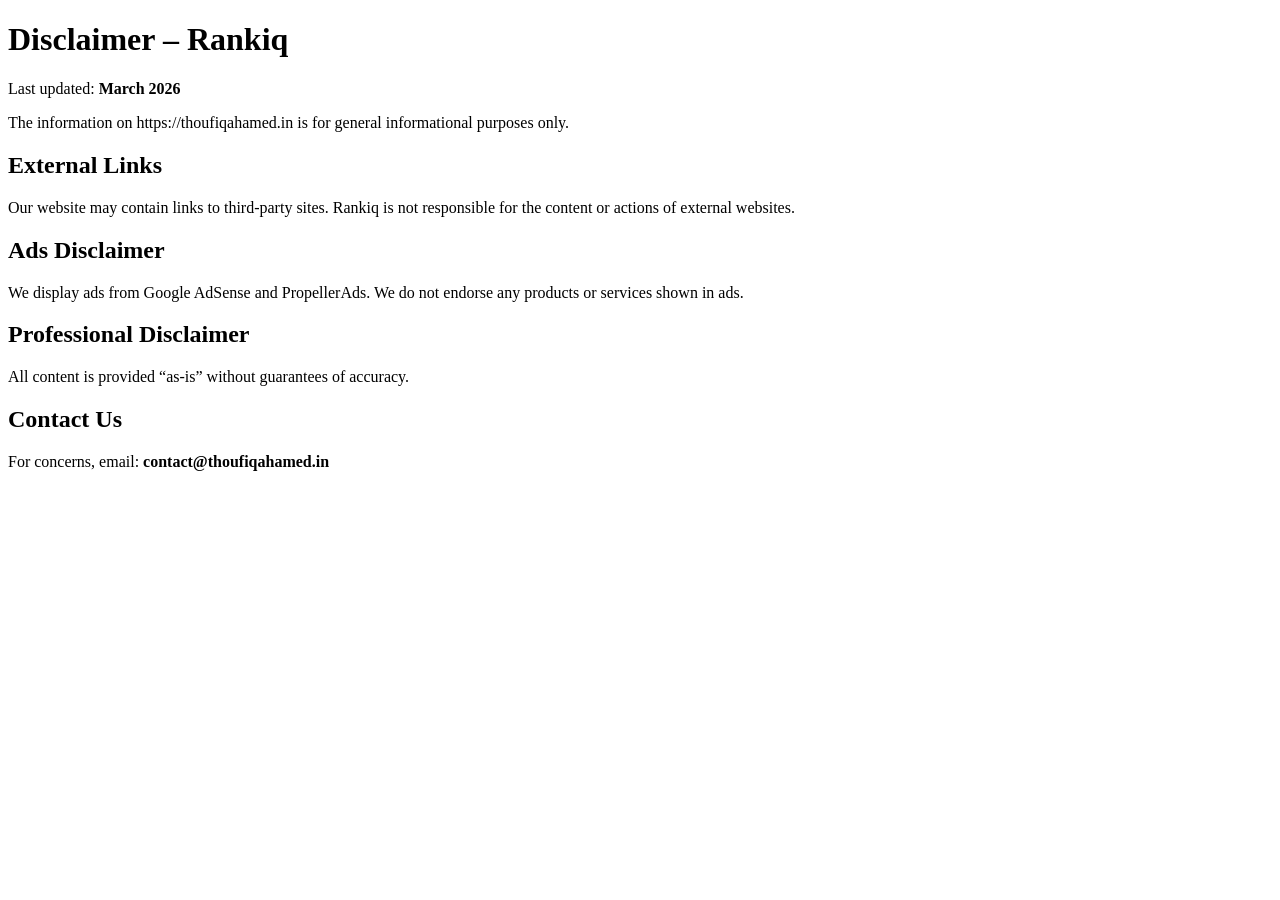
==== disclaimer.html @ 5b8a9a07 "Add disclaimer.html for website information" ====
<!DOCTYPE html>
<html lang="en">
<head>
<meta charset="UTF-8" />
<meta name="viewport" content="width=device-width, initial-scale=1.0" />
<title>Disclaimer – Rankiq</title>
</head>
<body>

<h1>Disclaimer – Rankiq</h1>
<p>Last updated: <strong>March 2026</strong></p>

<p>The information on https://thoufiqahamed.in is for general informational purposes only.</p>

<h2>External Links</h2>
<p>Our website may contain links to third-party sites.  
Rankiq is not responsible for the content or actions of external websites.</p>

<h2>Ads Disclaimer</h2>
<p>We display ads from Google AdSense and PropellerAds.  
We do not endorse any products or services shown in ads.</p>

<h2>Professional Disclaimer</h2>
<p>All content is provided “as-is” without guarantees of accuracy.</p>

<h2>Contact Us</h2>
<p>For concerns, email: <strong>contact@thoufiqahamed.in</strong></p>

</body>
</html>
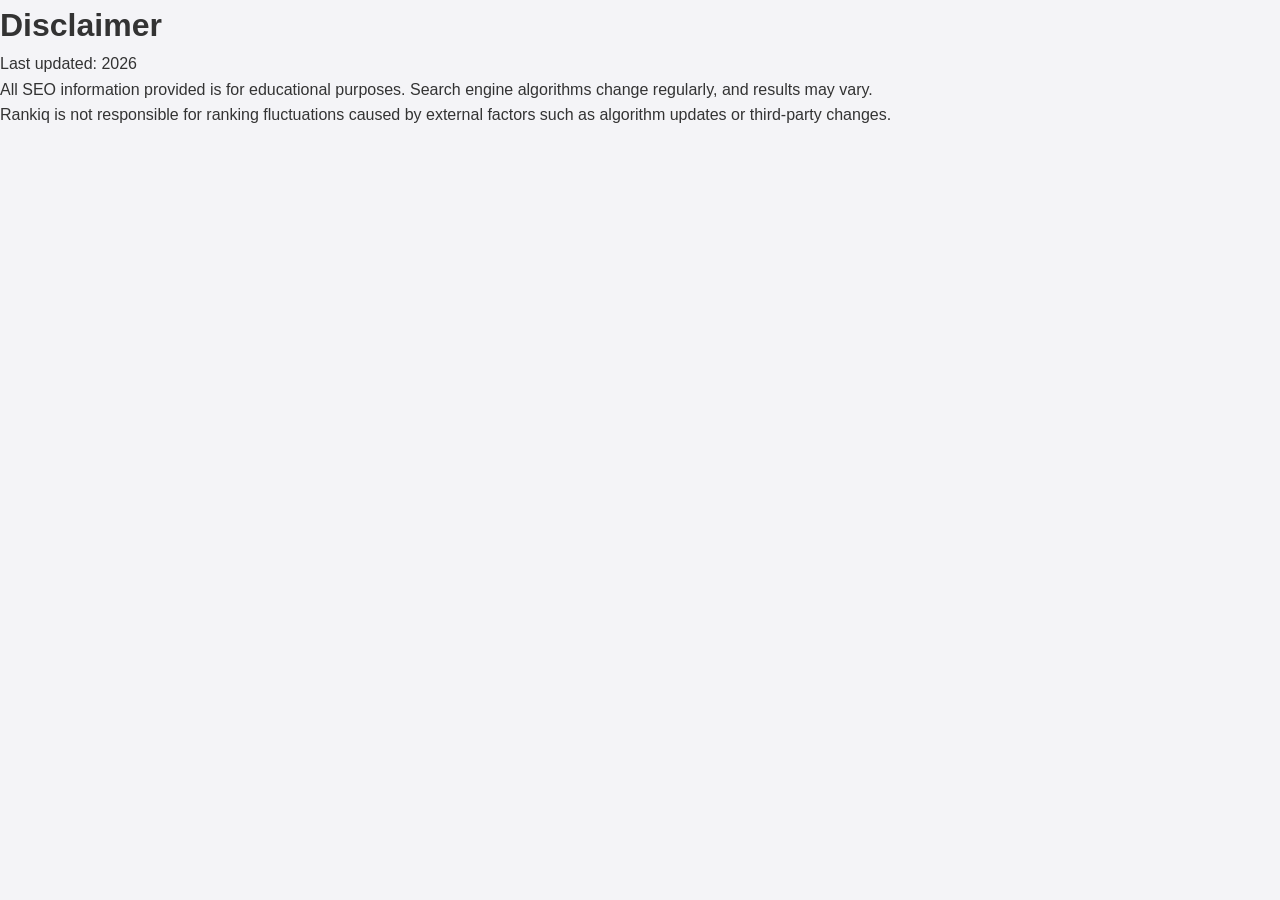
==== commit 4cc76915: "Update disclaimer.html" ====
--- a/disclaimer.html
+++ b/disclaimer.html
@@ -1,30 +1,19 @@
 <!DOCTYPE html>
 <html lang="en">
 <head>
-<meta charset="UTF-8" />
-<meta name="viewport" content="width=device-width, initial-scale=1.0" />
-<title>Disclaimer – Rankiq</title>
+<meta charset="UTF-8">
+<title>Disclaimer – Rankiq (2026)</title>
+<link rel="stylesheet" href="style.css">
 </head>
+
 <body>
+<h1>Disclaimer</h1>
+<p>Last updated: 2026</p>
 
-<h1>Disclaimer – Rankiq</h1>
-<p>Last updated: <strong>March 2026</strong></p>
+<p>All SEO information provided is for educational purposes.  
+Search engine algorithms change regularly, and results may vary.</p>
 
-<p>The information on https://thoufiqahamed.in is for general informational purposes only.</p>
-
-<h2>External Links</h2>
-<p>Our website may contain links to third-party sites.  
-Rankiq is not responsible for the content or actions of external websites.</p>
-
-<h2>Ads Disclaimer</h2>
-<p>We display ads from Google AdSense and PropellerAds.  
-We do not endorse any products or services shown in ads.</p>
-
-<h2>Professional Disclaimer</h2>
-<p>All content is provided “as-is” without guarantees of accuracy.</p>
-
-<h2>Contact Us</h2>
-<p>For concerns, email: <strong>contact@thoufiqahamed.in</strong></p>
+<p>Rankiq is not responsible for ranking fluctuations caused by external factors such as algorithm updates or third-party changes.</p>
 
 </body>
-</html>
+</html>
--- a/style.css
+++ b/style.css
@@ -0,0 +1,117 @@
+/* Reset */
+* {
+    margin: 0;
+    padding: 0;
+    box-sizing: border-box;
+    font-family: "Inter", sans-serif;
+}
+
+body {
+    background: #f4f4f7;
+    color: #333;
+    line-height: 1.6;
+}
+
+/* Header */
+.header {
+    display: flex;
+    justify-content: space-between;
+    padding: 20px 40px;
+    background: white;
+    box-shadow: 0 2px 8px rgba(0,0,0,0.05);
+}
+
+.logo {
+    font-size: 28px;
+    font-weight: 700;
+}
+
+.header nav a {
+    margin-left: 20px;
+    text-decoration: none;
+    font-weight: 600;
+    color: #333;
+}
+
+/* Hero */
+.hero {
+    padding: 120px 40px;
+    text-align: center;
+    background: linear-gradient(to bottom right, #4e7bff, #6faaff);
+    color: white;
+}
+
+.hero h2 {
+    font-size: 46px;
+    margin-bottom: 20px;
+}
+
+.hero p {
+    font-size: 18px;
+    margin-bottom: 30px;
+}
+
+.btn {
+    padding: 12px 22px;
+    background: #fff;
+    color: #333;
+    border-radius: 8px;
+    font-weight: 600;
+    text-decoration: none;
+}
+
+/* Services */
+.services {
+    padding: 60px 40px;
+}
+
+.services h2 {
+    text-align: center;
+    font-size: 32px;
+    margin-bottom: 40px;
+}
+
+.service-grid {
+    display: grid;
+    grid-template-columns: repeat(auto-fit, minmax(280px, 1fr));
+    gap: 25px;
+}
+
+.card {
+    background: white;
+    padding: 25px;
+    border-radius: 14px;
+    box-shadow: 0 4px 14px rgba(0,0,0,0.08);
+}
+
+.card h3 {
+    margin-bottom: 12px;
+    font-size: 20px;
+}
+
+/* About */
+.about {
+    padding: 50px 40px;
+    background: #fff;
+    margin-top: 40px;
+}
+
+.about h2 {
+    margin-bottom: 20px;
+    font-size: 28px;
+}
+
+/* Footer */
+footer {
+    margin-top: 40px;
+    padding: 30px;
+    background: #222;
+    color: #ddd;
+    text-align: center;
+}
+
+footer a {
+    color: #86b7ff;
+    text-decoration: none;
+    margin: 0 10px;
+}
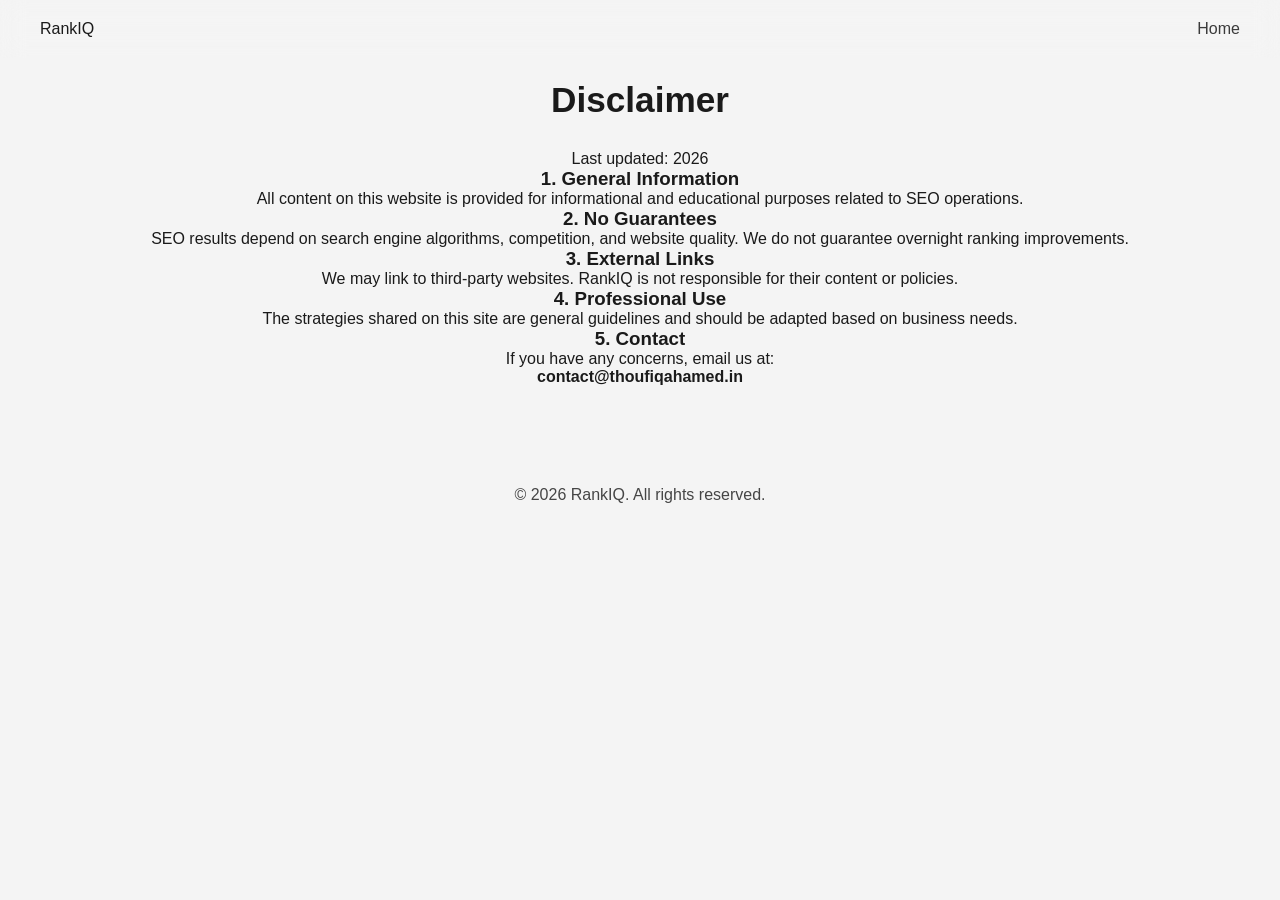
==== commit edb01637: "Update disclaimer.html" ====
--- a/disclaimer.html
+++ b/disclaimer.html
@@ -2,18 +2,49 @@
 <html lang="en">
 <head>
 <meta charset="UTF-8">
-<title>Disclaimer – Rankiq (2026)</title>
+<meta name="viewport" content="width=device-width, initial-scale=1.0">
+<title>Disclaimer – RankIQ</title>
 <link rel="stylesheet" href="style.css">
 </head>
 
 <body>
-<h1>Disclaimer</h1>
-<p>Last updated: 2026</p>
 
-<p>All SEO information provided is for educational purposes.  
-Search engine algorithms change regularly, and results may vary.</p>
+<nav class="navbar">
+  <div class="logo">RankIQ</div>
+  <div class="nav-links">
+    <a href="index.html">Home</a>
+  </div>
+</nav>
 
-<p>Rankiq is not responsible for ranking fluctuations caused by external factors such as algorithm updates or third-party changes.</p>
+<section class="section">
+  <h2 class="section-title">Disclaimer</h2>
+
+  <div class="legal-box">
+
+    <p>Last updated: 2026</p>
+
+    <h3>1. General Information</h3>
+    <p>All content on this website is provided for informational and educational purposes related to SEO operations.</p>
+
+    <h3>2. No Guarantees</h3>
+    <p>SEO results depend on search engine algorithms, competition, and website quality. We do not guarantee overnight ranking improvements.</p>
+
+    <h3>3. External Links</h3>
+    <p>We may link to third-party websites. RankIQ is not responsible for their content or policies.</p>
+
+    <h3>4. Professional Use</h3>
+    <p>The strategies shared on this site are general guidelines and should be adapted based on business needs.</p>
+
+    <h3>5. Contact</h3>
+    <p>If you have any concerns, email us at:</p>
+    <p><strong>contact@thoufiqahamed.in</strong></p>
+
+  </div>
+</section>
+
+<footer class="footer">
+  <p>© 2026 RankIQ. All rights reserved.</p>
+</footer>
 
 </body>
 </html>
--- a/style.css
+++ b/style.css
@@ -1,117 +1,195 @@
-/* Reset */
+/* ===== GLOBAL RESET ===== */
 * {
-    margin: 0;
-    padding: 0;
-    box-sizing: border-box;
-    font-family: "Inter", sans-serif;
+  margin: 0;
+  padding: 0;
+  box-sizing: border-box;
+  font-family: "Inter", sans-serif;
 }
 
-body {
-    background: #f4f4f7;
-    color: #333;
-    line-height: 1.6;
+/* ===== AUTO LIGHT / DARK THEME ===== */
+:root {
+  --bg-light: #f4f4f4;
+  --text-light: #1a1a1a;
+
+  --bg-dark: #0c0117;
+  --text-dark: #ffffff;
+
+  --glass-dark: rgba(255,255,255,0.08);
+  --glass-light: rgba(0,0,0,0.05);
 }
 
-/* Header */
-.header {
-    display: flex;
-    justify-content: space-between;
-    padding: 20px 40px;
-    background: white;
-    box-shadow: 0 2px 8px rgba(0,0,0,0.05);
+/* Light Theme */
+@media (prefers-color-scheme: light) {
+  body {
+    background: var(--bg-light);
+    color: var(--text-light);
+  }
 }
 
-.logo {
-    font-size: 28px;
-    font-weight: 700;
+/* Dark Theme */
+@media (prefers-color-scheme: dark) {
+  body {
+    background: var(--bg-dark);
+    color: var(--text-dark);
+  }
 }
 
-.header nav a {
-    margin-left: 20px;
-    text-decoration: none;
-    font-weight: 600;
-    color: #333;
+/* ===== DIAGONAL B-MAX ANIMATION ===== */
+.hero {
+  height: 90vh;
+  display: flex;
+  align-items: center;
+  justify-content: center;
+  text-align: center;
+
+  background: linear-gradient(45deg,
+    #38004b,
+    #8900c2,
+    #5e00ff,
+    #38004b);
+  background-size: 400% 400%;
+
+  animation: diagonalMove 7s linear infinite;
 }
 
-/* Hero */
-.hero {
-    padding: 120px 40px;
-    text-align: center;
-    background: linear-gradient(to bottom right, #4e7bff, #6faaff);
-    color: white;
+@keyframes diagonalMove {
+  0% { background-position: 0% 0%; }
+  50% { background-position: 100% 100%; }
+  100% { background-position: 0% 0%; }
 }
 
-.hero h2 {
-    font-size: 46px;
-    margin-bottom: 20px;
+/* ===== NAVBAR ===== */
+.navbar {
+  position: fixed;
+  width: 100%;
+  top: 0;
+  padding: 20px 40px;
+  display: flex;
+  justify-content: space-between;
+  backdrop-filter: blur(12px);
+  z-index: 10;
+}
+
+.navbar a {
+  color: inherit;
+  text-decoration: none;
+  margin-left: 20px;
+  font-weight: 500;
+  opacity: 0.85;
+}
+
+.navbar a:hover {
+  opacity: 1;
+}
+
+/* ===== HERO TEXT ===== */
+.hero-content {
+  max-width: 800px;
+  padding: 20px;
+}
+
+.hero h1 {
+  font-size: 3rem;
+  margin-bottom: 20px;
 }
 
 .hero p {
-    font-size: 18px;
-    margin-bottom: 30px;
+  font-size: 1.2rem;
+  opacity: 0.85;
+  margin-bottom: 30px;
 }
 
-.btn {
-    padding: 12px 22px;
-    background: #fff;
-    color: #333;
-    border-radius: 8px;
-    font-weight: 600;
-    text-decoration: none;
+.hero-buttons .btn {
+  padding: 12px 26px;
+  border-radius: 8px;
+  margin: 6px;
+  text-decoration: none;
+  display: inline-block;
 }
 
-/* Services */
-.services {
-    padding: 60px 40px;
+.primary {
+  background: #ffffff;
+  color: #6200ff;
+  font-weight: bold;
 }
 
-.services h2 {
-    text-align: center;
-    font-size: 32px;
-    margin-bottom: 40px;
+.secondary {
+  border: 1px solid #fff;
+  color: #fff;
 }
 
-.service-grid {
-    display: grid;
-    grid-template-columns: repeat(auto-fit, minmax(280px, 1fr));
-    gap: 25px;
+/* ===== SECTIONS ===== */
+.section {
+  padding: 80px 30px;
+  text-align: center;
+}
+
+/* ===== TITLES ===== */
+.section-title {
+  font-size: 2.2rem;
+  margin-bottom: 30px;
+}
+
+/* ===== SERVICE CARDS ===== */
+.cards {
+  display: grid;
+  grid-template-columns: repeat(auto-fit, minmax(260px, 1fr));
+  gap: 20px;
+  padding: 20px;
 }
 
 .card {
-    background: white;
-    padding: 25px;
-    border-radius: 14px;
-    box-shadow: 0 4px 14px rgba(0,0,0,0.08);
+  padding: 25px;
+  border-radius: 14px;
+  backdrop-filter: blur(14px);
 }
 
-.card h3 {
-    margin-bottom: 12px;
-    font-size: 20px;
+@media (prefers-color-scheme: dark) {
+  .card {
+    background: var(--glass-dark);
+  }
 }
 
-/* About */
-.about {
-    padding: 50px 40px;
-    background: #fff;
-    margin-top: 40px;
+@media (prefers-color-scheme: light) {
+  .card {
+    background: var(--glass-light);
+  }
 }
 
-.about h2 {
-    margin-bottom: 20px;
-    font-size: 28px;
+/* ===== CONTACT ===== */
+.contact-box {
+  max-width: 900px;
+  margin: auto;
+  display: flex;
+  flex-direction: column;
+  gap: 30px;
 }
 
-/* Footer */
-footer {
-    margin-top: 40px;
-    padding: 30px;
-    background: #222;
-    color: #ddd;
-    text-align: center;
+.contact-form input,
+.contact-form textarea {
+  width: 100%;
+  padding: 15px;
+  border-radius: 10px;
+  margin-bottom: 12px;
+  border: none;
 }
 
-footer a {
-    color: #86b7ff;
-    text-decoration: none;
-    margin: 0 10px;
+.direct-email {
+  margin-top: 20px;
+}
+
+.email-link {
+  color: #6200ff;
+  font-weight: bold;
+}
+
+/* ===== FOOTER ===== */
+.footer {
+  text-align: center;
+  padding: 20px;
+  opacity: 0.8;
+}
+.footer a {
+  margin: 0 10px;
+  color: inherit;
 }
